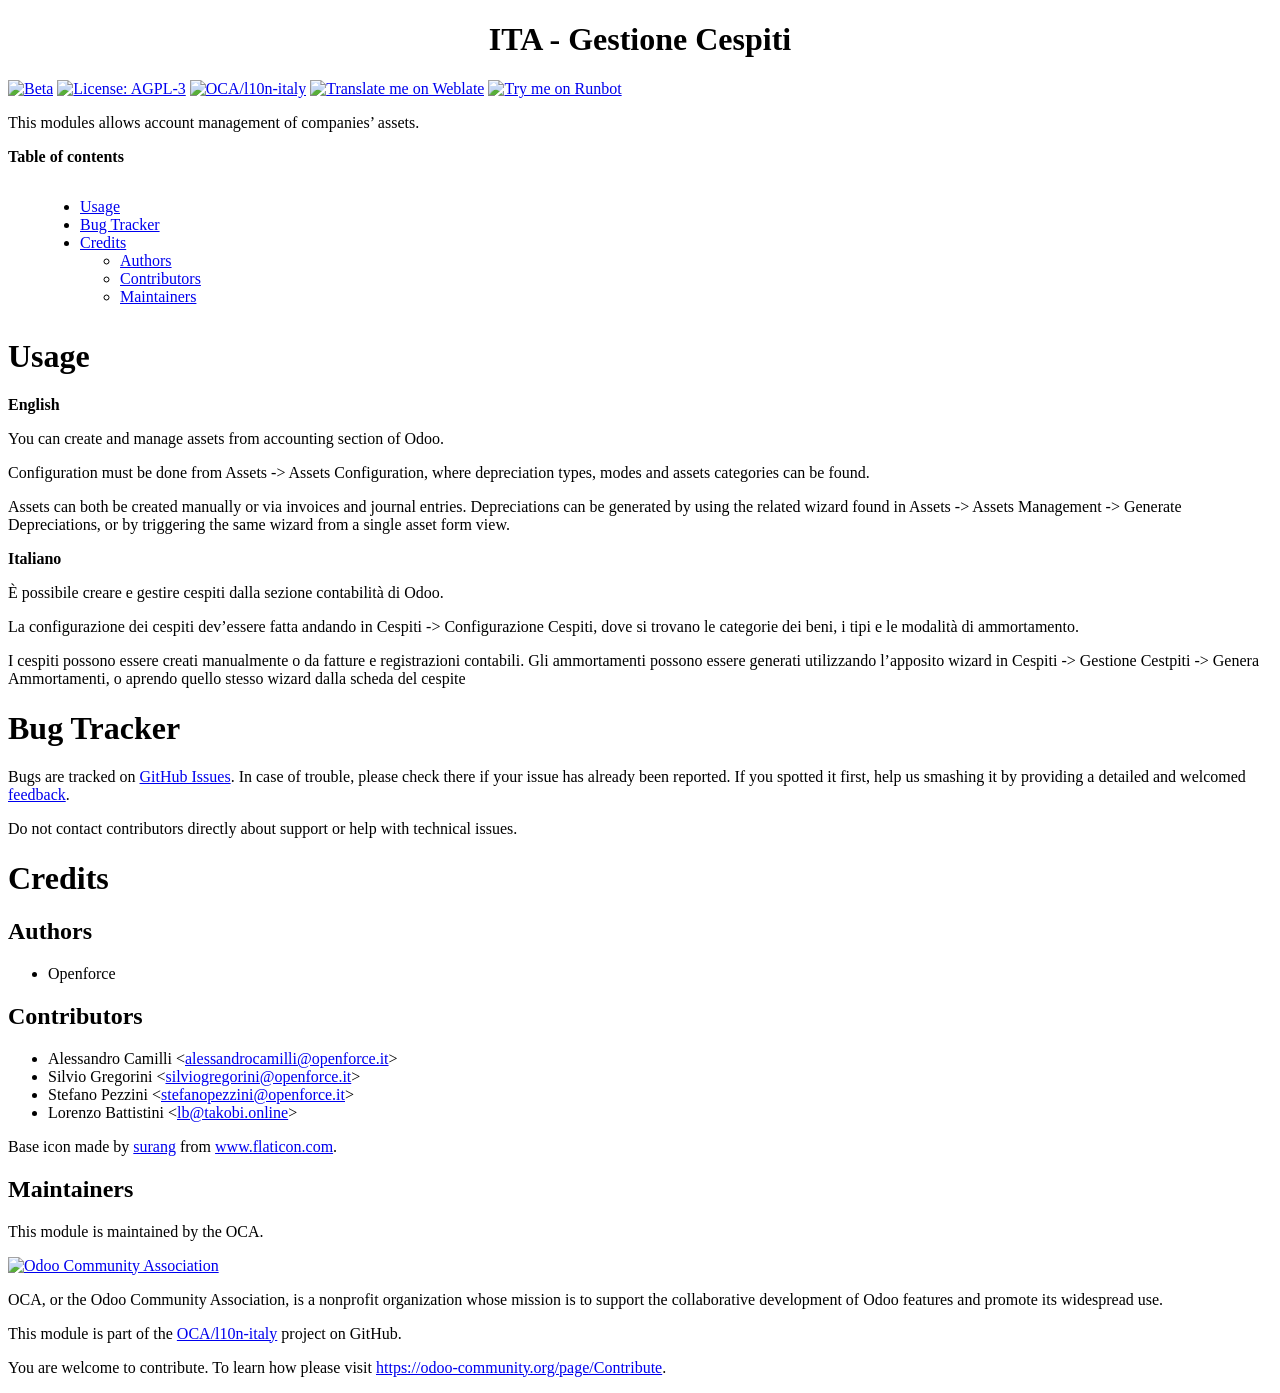
==== assets_management/static/description/index.html @ c0fc28ca "[FIX] remove conflicts with l10n_it_fatturapa, add setup and tests" ====
<?xml version="1.0" encoding="utf-8" ?>
<!DOCTYPE html PUBLIC "-//W3C//DTD XHTML 1.0 Transitional//EN" "http://www.w3.org/TR/xhtml1/DTD/xhtml1-transitional.dtd">
<html xmlns="http://www.w3.org/1999/xhtml" xml:lang="en" lang="en">
<head>
<meta http-equiv="Content-Type" content="text/html; charset=utf-8" />
<meta name="generator" content="Docutils 0.15.1: http://docutils.sourceforge.net/" />
<title>ITA - Gestione Cespiti</title>
<style type="text/css">

/*
:Author: David Goodger (goodger@python.org)
:Id: $Id: html4css1.css 7952 2016-07-26 18:15:59Z milde $
:Copyright: This stylesheet has been placed in the public domain.

Default cascading style sheet for the HTML output of Docutils.

See http://docutils.sf.net/docs/howto/html-stylesheets.html for how to
customize this style sheet.
*/

/* used to remove borders from tables and images */
.borderless, table.borderless td, table.borderless th {
  border: 0 }

table.borderless td, table.borderless th {
  /* Override padding for "table.docutils td" with "! important".
     The right padding separates the table cells. */
  padding: 0 0.5em 0 0 ! important }

.first {
  /* Override more specific margin styles with "! important". */
  margin-top: 0 ! important }

.last, .with-subtitle {
  margin-bottom: 0 ! important }

.hidden {
  display: none }

.subscript {
  vertical-align: sub;
  font-size: smaller }

.superscript {
  vertical-align: super;
  font-size: smaller }

a.toc-backref {
  text-decoration: none ;
  color: black }

blockquote.epigraph {
  margin: 2em 5em ; }

dl.docutils dd {
  margin-bottom: 0.5em }

object[type="image/svg+xml"], object[type="application/x-shockwave-flash"] {
  overflow: hidden;
}

/* Uncomment (and remove this text!) to get bold-faced definition list terms
dl.docutils dt {
  font-weight: bold }
*/

div.abstract {
  margin: 2em 5em }

div.abstract p.topic-title {
  font-weight: bold ;
  text-align: center }

div.admonition, div.attention, div.caution, div.danger, div.error,
div.hint, div.important, div.note, div.tip, div.warning {
  margin: 2em ;
  border: medium outset ;
  padding: 1em }

div.admonition p.admonition-title, div.hint p.admonition-title,
div.important p.admonition-title, div.note p.admonition-title,
div.tip p.admonition-title {
  font-weight: bold ;
  font-family: sans-serif }

div.attention p.admonition-title, div.caution p.admonition-title,
div.danger p.admonition-title, div.error p.admonition-title,
div.warning p.admonition-title, .code .error {
  color: red ;
  font-weight: bold ;
  font-family: sans-serif }

/* Uncomment (and remove this text!) to get reduced vertical space in
   compound paragraphs.
div.compound .compound-first, div.compound .compound-middle {
  margin-bottom: 0.5em }

div.compound .compound-last, div.compound .compound-middle {
  margin-top: 0.5em }
*/

div.dedication {
  margin: 2em 5em ;
  text-align: center ;
  font-style: italic }

div.dedication p.topic-title {
  font-weight: bold ;
  font-style: normal }

div.figure {
  margin-left: 2em ;
  margin-right: 2em }

div.footer, div.header {
  clear: both;
  font-size: smaller }

div.line-block {
  display: block ;
  margin-top: 1em ;
  margin-bottom: 1em }

div.line-block div.line-block {
  margin-top: 0 ;
  margin-bottom: 0 ;
  margin-left: 1.5em }

div.sidebar {
  margin: 0 0 0.5em 1em ;
  border: medium outset ;
  padding: 1em ;
  background-color: #ffffee ;
  width: 40% ;
  float: right ;
  clear: right }

div.sidebar p.rubric {
  font-family: sans-serif ;
  font-size: medium }

div.system-messages {
  margin: 5em }

div.system-messages h1 {
  color: red }

div.system-message {
  border: medium outset ;
  padding: 1em }

div.system-message p.system-message-title {
  color: red ;
  font-weight: bold }

div.topic {
  margin: 2em }

h1.section-subtitle, h2.section-subtitle, h3.section-subtitle,
h4.section-subtitle, h5.section-subtitle, h6.section-subtitle {
  margin-top: 0.4em }

h1.title {
  text-align: center }

h2.subtitle {
  text-align: center }

hr.docutils {
  width: 75% }

img.align-left, .figure.align-left, object.align-left, table.align-left {
  clear: left ;
  float: left ;
  margin-right: 1em }

img.align-right, .figure.align-right, object.align-right, table.align-right {
  clear: right ;
  float: right ;
  margin-left: 1em }

img.align-center, .figure.align-center, object.align-center {
  display: block;
  margin-left: auto;
  margin-right: auto;
}

table.align-center {
  margin-left: auto;
  margin-right: auto;
}

.align-left {
  text-align: left }

.align-center {
  clear: both ;
  text-align: center }

.align-right {
  text-align: right }

/* reset inner alignment in figures */
div.align-right {
  text-align: inherit }

/* div.align-center * { */
/*   text-align: left } */

.align-top    {
  vertical-align: top }

.align-middle {
  vertical-align: middle }

.align-bottom {
  vertical-align: bottom }

ol.simple, ul.simple {
  margin-bottom: 1em }

ol.arabic {
  list-style: decimal }

ol.loweralpha {
  list-style: lower-alpha }

ol.upperalpha {
  list-style: upper-alpha }

ol.lowerroman {
  list-style: lower-roman }

ol.upperroman {
  list-style: upper-roman }

p.attribution {
  text-align: right ;
  margin-left: 50% }

p.caption {
  font-style: italic }

p.credits {
  font-style: italic ;
  font-size: smaller }

p.label {
  white-space: nowrap }

p.rubric {
  font-weight: bold ;
  font-size: larger ;
  color: maroon ;
  text-align: center }

p.sidebar-title {
  font-family: sans-serif ;
  font-weight: bold ;
  font-size: larger }

p.sidebar-subtitle {
  font-family: sans-serif ;
  font-weight: bold }

p.topic-title {
  font-weight: bold }

pre.address {
  margin-bottom: 0 ;
  margin-top: 0 ;
  font: inherit }

pre.literal-block, pre.doctest-block, pre.math, pre.code {
  margin-left: 2em ;
  margin-right: 2em }

pre.code .ln { color: grey; } /* line numbers */
pre.code, code { background-color: #eeeeee }
pre.code .comment, code .comment { color: #5C6576 }
pre.code .keyword, code .keyword { color: #3B0D06; font-weight: bold }
pre.code .literal.string, code .literal.string { color: #0C5404 }
pre.code .name.builtin, code .name.builtin { color: #352B84 }
pre.code .deleted, code .deleted { background-color: #DEB0A1}
pre.code .inserted, code .inserted { background-color: #A3D289}

span.classifier {
  font-family: sans-serif ;
  font-style: oblique }

span.classifier-delimiter {
  font-family: sans-serif ;
  font-weight: bold }

span.interpreted {
  font-family: sans-serif }

span.option {
  white-space: nowrap }

span.pre {
  white-space: pre }

span.problematic {
  color: red }

span.section-subtitle {
  /* font-size relative to parent (h1..h6 element) */
  font-size: 80% }

table.citation {
  border-left: solid 1px gray;
  margin-left: 1px }

table.docinfo {
  margin: 2em 4em }

table.docutils {
  margin-top: 0.5em ;
  margin-bottom: 0.5em }

table.footnote {
  border-left: solid 1px black;
  margin-left: 1px }

table.docutils td, table.docutils th,
table.docinfo td, table.docinfo th {
  padding-left: 0.5em ;
  padding-right: 0.5em ;
  vertical-align: top }

table.docutils th.field-name, table.docinfo th.docinfo-name {
  font-weight: bold ;
  text-align: left ;
  white-space: nowrap ;
  padding-left: 0 }

/* "booktabs" style (no vertical lines) */
table.docutils.booktabs {
  border: 0px;
  border-top: 2px solid;
  border-bottom: 2px solid;
  border-collapse: collapse;
}
table.docutils.booktabs * {
  border: 0px;
}
table.docutils.booktabs th {
  border-bottom: thin solid;
  text-align: left;
}

h1 tt.docutils, h2 tt.docutils, h3 tt.docutils,
h4 tt.docutils, h5 tt.docutils, h6 tt.docutils {
  font-size: 100% }

ul.auto-toc {
  list-style-type: none }

</style>
</head>
<body>
<div class="document" id="ita-gestione-cespiti">
<h1 class="title">ITA - Gestione Cespiti</h1>

<!-- !!!!!!!!!!!!!!!!!!!!!!!!!!!!!!!!!!!!!!!!!!!!!!!!!!!!
!! This file is generated by oca-gen-addon-readme !!
!! changes will be overwritten.                   !!
!!!!!!!!!!!!!!!!!!!!!!!!!!!!!!!!!!!!!!!!!!!!!!!!!!!! -->
<p><a class="reference external" href="https://odoo-community.org/page/development-status"><img alt="Beta" src="https://img.shields.io/badge/maturity-Beta-yellow.png" /></a> <a class="reference external" href="http://www.gnu.org/licenses/agpl-3.0-standalone.html"><img alt="License: AGPL-3" src="https://img.shields.io/badge/licence-AGPL--3-blue.png" /></a> <a class="reference external" href="https://github.com/OCA/l10n-italy/tree/12.0/assets_management"><img alt="OCA/l10n-italy" src="https://img.shields.io/badge/github-OCA%2Fl10n--italy-lightgray.png?logo=github" /></a> <a class="reference external" href="https://translation.odoo-community.org/projects/l10n-italy-12-0/l10n-italy-12-0-assets_management"><img alt="Translate me on Weblate" src="https://img.shields.io/badge/weblate-Translate%20me-F47D42.png" /></a> <a class="reference external" href="https://runbot.odoo-community.org/runbot/122/12.0"><img alt="Try me on Runbot" src="https://img.shields.io/badge/runbot-Try%20me-875A7B.png" /></a></p>
<p>This modules allows account management of companies’ assets.</p>
<p><strong>Table of contents</strong></p>
<div class="contents local topic" id="contents">
<ul class="simple">
<li><a class="reference internal" href="#usage" id="id1">Usage</a></li>
<li><a class="reference internal" href="#bug-tracker" id="id2">Bug Tracker</a></li>
<li><a class="reference internal" href="#credits" id="id3">Credits</a><ul>
<li><a class="reference internal" href="#authors" id="id4">Authors</a></li>
<li><a class="reference internal" href="#contributors" id="id5">Contributors</a></li>
<li><a class="reference internal" href="#maintainers" id="id6">Maintainers</a></li>
</ul>
</li>
</ul>
</div>
<div class="section" id="usage">
<h1><a class="toc-backref" href="#id1">Usage</a></h1>
<p><strong>English</strong></p>
<p>You can create and manage assets from accounting section of Odoo.</p>
<p>Configuration must be done from Assets -&gt; Assets Configuration,
where depreciation types, modes and assets categories can be found.</p>
<p>Assets can both be created manually or via invoices and journal entries.
Depreciations can be generated by using the related wizard found in Assets -&gt;
Assets Management -&gt; Generate Depreciations, or by triggering the same wizard from a single asset
form view.</p>
<p><strong>Italiano</strong></p>
<p>È possibile creare e gestire cespiti dalla sezione contabilità di Odoo.</p>
<p>La configurazione dei cespiti dev’essere fatta andando in
Cespiti -&gt; Configurazione Cespiti, dove si trovano le categorie dei beni, i
tipi e le modalità di ammortamento.</p>
<p>I cespiti possono essere creati manualmente o da fatture e registrazioni
contabili. Gli ammortamenti possono essere generati utilizzando l’apposito
wizard in Cespiti -&gt; Gestione Cestpiti -&gt; Genera Ammortamenti, o aprendo quello stesso wizard dalla
scheda del cespite</p>
</div>
<div class="section" id="bug-tracker">
<h1><a class="toc-backref" href="#id2">Bug Tracker</a></h1>
<p>Bugs are tracked on <a class="reference external" href="https://github.com/OCA/l10n-italy/issues">GitHub Issues</a>.
In case of trouble, please check there if your issue has already been reported.
If you spotted it first, help us smashing it by providing a detailed and welcomed
<a class="reference external" href="https://github.com/OCA/l10n-italy/issues/new?body=module:%20assets_management%0Aversion:%2012.0%0A%0A**Steps%20to%20reproduce**%0A-%20...%0A%0A**Current%20behavior**%0A%0A**Expected%20behavior**">feedback</a>.</p>
<p>Do not contact contributors directly about support or help with technical issues.</p>
</div>
<div class="section" id="credits">
<h1><a class="toc-backref" href="#id3">Credits</a></h1>
<div class="section" id="authors">
<h2><a class="toc-backref" href="#id4">Authors</a></h2>
<ul class="simple">
<li>Openforce</li>
</ul>
</div>
<div class="section" id="contributors">
<h2><a class="toc-backref" href="#id5">Contributors</a></h2>
<ul class="simple">
<li>Alessandro Camilli &lt;<a class="reference external" href="mailto:alessandrocamilli&#64;openforce.it">alessandrocamilli&#64;openforce.it</a>&gt;</li>
<li>Silvio Gregorini &lt;<a class="reference external" href="mailto:silviogregorini&#64;openforce.it">silviogregorini&#64;openforce.it</a>&gt;</li>
<li>Stefano Pezzini &lt;<a class="reference external" href="mailto:stefanopezzini&#64;openforce.it">stefanopezzini&#64;openforce.it</a>&gt;</li>
<li>Lorenzo Battistini &lt;<a class="reference external" href="mailto:lb&#64;takobi.online">lb&#64;takobi.online</a>&gt;</li>
</ul>
<p>Base icon made by <a class="reference external" href="https://www.flaticon.com/authors/surang">surang</a> from <a class="reference external" href="https://www.flaticon.com/">www.flaticon.com</a>.</p>
</div>
<div class="section" id="maintainers">
<h2><a class="toc-backref" href="#id6">Maintainers</a></h2>
<p>This module is maintained by the OCA.</p>
<a class="reference external image-reference" href="https://odoo-community.org"><img alt="Odoo Community Association" src="https://odoo-community.org/logo.png" /></a>
<p>OCA, or the Odoo Community Association, is a nonprofit organization whose
mission is to support the collaborative development of Odoo features and
promote its widespread use.</p>
<p>This module is part of the <a class="reference external" href="https://github.com/OCA/l10n-italy/tree/12.0/assets_management">OCA/l10n-italy</a> project on GitHub.</p>
<p>You are welcome to contribute. To learn how please visit <a class="reference external" href="https://odoo-community.org/page/Contribute">https://odoo-community.org/page/Contribute</a>.</p>
</div>
</div>
</div>
</body>
</html>
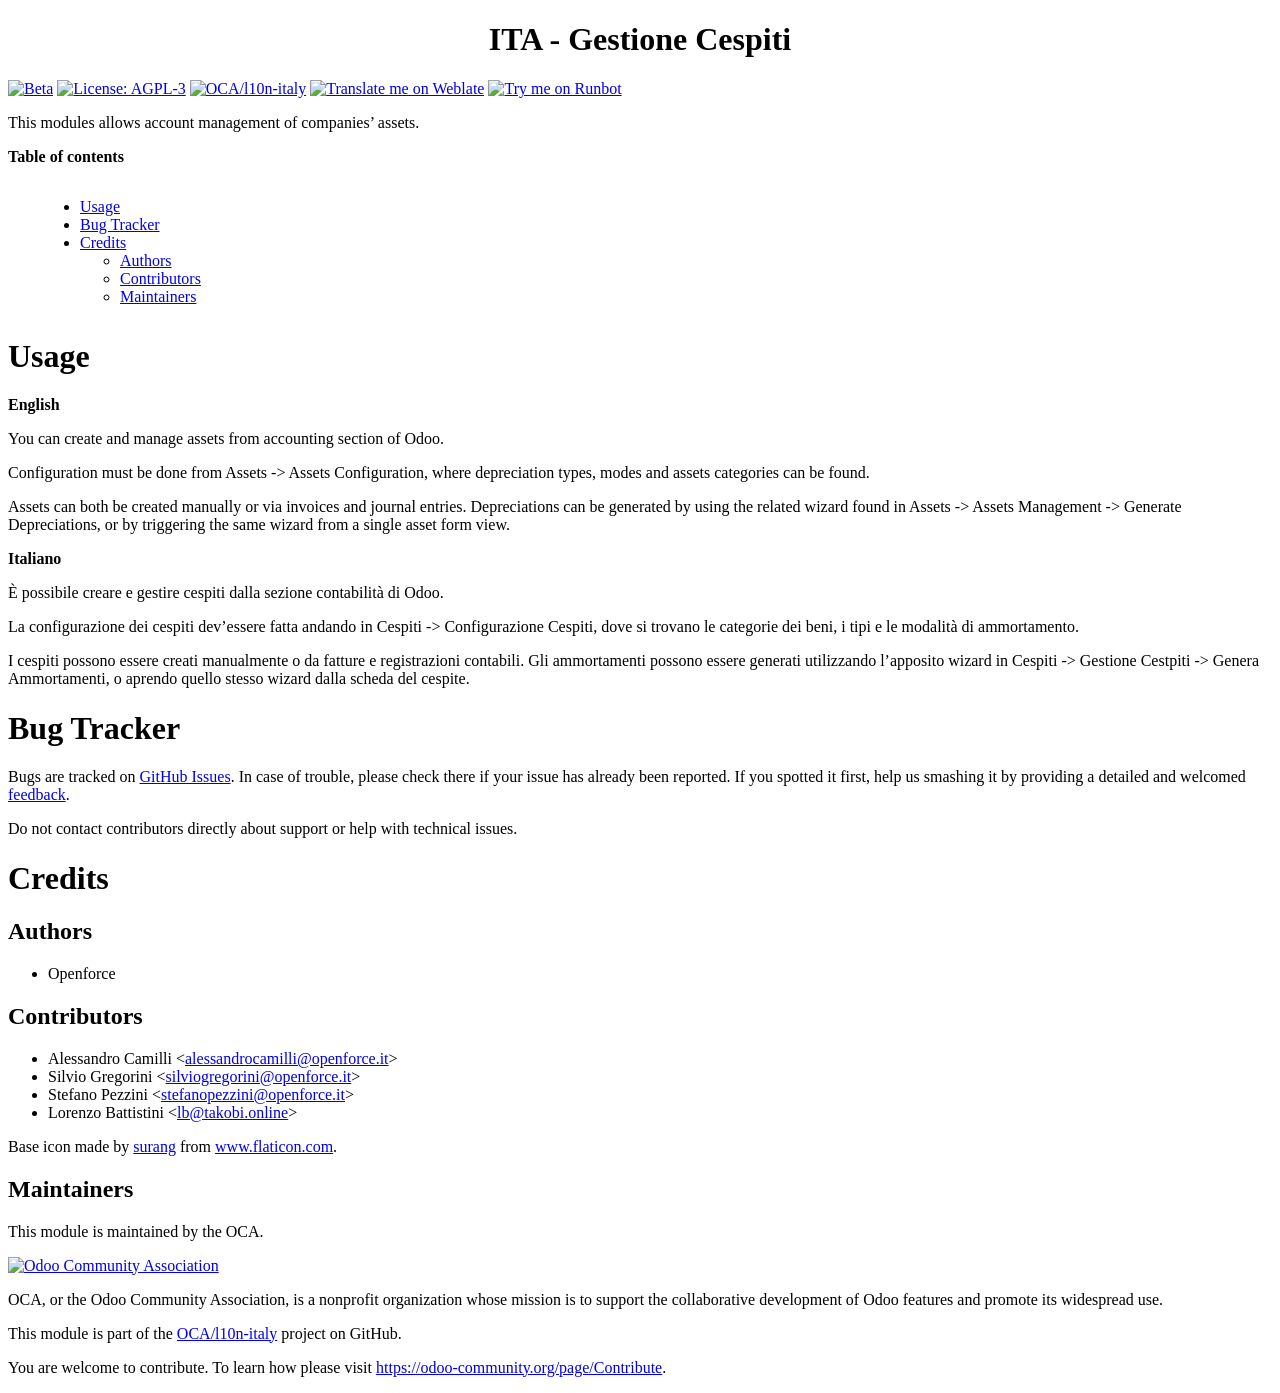
==== commit e8215502: "[MIG] assets_management filtering only compulsory changes from #2704" ====
--- a/assets_management/static/description/index.html
+++ b/assets_management/static/description/index.html
@@ -367,7 +367,7 @@
 !! This file is generated by oca-gen-addon-readme !!
 !! changes will be overwritten.                   !!
 !!!!!!!!!!!!!!!!!!!!!!!!!!!!!!!!!!!!!!!!!!!!!!!!!!!! -->
-<p><a class="reference external" href="https://odoo-community.org/page/development-status"><img alt="Beta" src="https://img.shields.io/badge/maturity-Beta-yellow.png" /></a> <a class="reference external" href="http://www.gnu.org/licenses/agpl-3.0-standalone.html"><img alt="License: AGPL-3" src="https://img.shields.io/badge/licence-AGPL--3-blue.png" /></a> <a class="reference external" href="https://github.com/OCA/l10n-italy/tree/12.0/assets_management"><img alt="OCA/l10n-italy" src="https://img.shields.io/badge/github-OCA%2Fl10n--italy-lightgray.png?logo=github" /></a> <a class="reference external" href="https://translation.odoo-community.org/projects/l10n-italy-12-0/l10n-italy-12-0-assets_management"><img alt="Translate me on Weblate" src="https://img.shields.io/badge/weblate-Translate%20me-F47D42.png" /></a> <a class="reference external" href="https://runbot.odoo-community.org/runbot/122/12.0"><img alt="Try me on Runbot" src="https://img.shields.io/badge/runbot-Try%20me-875A7B.png" /></a></p>
+<p><a class="reference external" href="https://odoo-community.org/page/development-status"><img alt="Beta" src="https://img.shields.io/badge/maturity-Beta-yellow.png" /></a> <a class="reference external" href="http://www.gnu.org/licenses/agpl-3.0-standalone.html"><img alt="License: AGPL-3" src="https://img.shields.io/badge/licence-AGPL--3-blue.png" /></a> <a class="reference external" href="https://github.com/OCA/l10n-italy/tree/14.0/assets_management"><img alt="OCA/l10n-italy" src="https://img.shields.io/badge/github-OCA%2Fl10n--italy-lightgray.png?logo=github" /></a> <a class="reference external" href="https://translation.odoo-community.org/projects/l10n-italy-14-0/l10n-italy-14-0-assets_management"><img alt="Translate me on Weblate" src="https://img.shields.io/badge/weblate-Translate%20me-F47D42.png" /></a> <a class="reference external" href="https://runbot.odoo-community.org/runbot/122/14.0"><img alt="Try me on Runbot" src="https://img.shields.io/badge/runbot-Try%20me-875A7B.png" /></a></p>
 <p>This modules allows account management of companies’ assets.</p>
 <p><strong>Table of contents</strong></p>
 <div class="contents local topic" id="contents">
@@ -386,28 +386,20 @@
 <h1><a class="toc-backref" href="#id1">Usage</a></h1>
 <p><strong>English</strong></p>
 <p>You can create and manage assets from accounting section of Odoo.</p>
-<p>Configuration must be done from Assets -&gt; Assets Configuration,
-where depreciation types, modes and assets categories can be found.</p>
+<p>Configuration must be done from Assets -&gt; Assets Configuration, where depreciation types, modes and assets categories can be found.</p>
 <p>Assets can both be created manually or via invoices and journal entries.
-Depreciations can be generated by using the related wizard found in Assets -&gt;
-Assets Management -&gt; Generate Depreciations, or by triggering the same wizard from a single asset
-form view.</p>
+Depreciations can be generated by using the related wizard found in Assets -&gt; Assets Management -&gt; Generate Depreciations, or by triggering the same wizard from a single asset form view.</p>
 <p><strong>Italiano</strong></p>
 <p>È possibile creare e gestire cespiti dalla sezione contabilità di Odoo.</p>
-<p>La configurazione dei cespiti dev’essere fatta andando in
-Cespiti -&gt; Configurazione Cespiti, dove si trovano le categorie dei beni, i
-tipi e le modalità di ammortamento.</p>
-<p>I cespiti possono essere creati manualmente o da fatture e registrazioni
-contabili. Gli ammortamenti possono essere generati utilizzando l’apposito
-wizard in Cespiti -&gt; Gestione Cestpiti -&gt; Genera Ammortamenti, o aprendo quello stesso wizard dalla
-scheda del cespite</p>
+<p>La configurazione dei cespiti dev’essere fatta andando in Cespiti -&gt; Configurazione Cespiti, dove si trovano le categorie dei beni, i tipi e le modalità di ammortamento.</p>
+<p>I cespiti possono essere creati manualmente o da fatture e registrazioni contabili. Gli ammortamenti possono essere generati utilizzando l’apposito wizard in Cespiti -&gt; Gestione Cestpiti -&gt; Genera Ammortamenti, o aprendo quello stesso wizard dalla scheda del cespite.</p>
 </div>
 <div class="section" id="bug-tracker">
 <h1><a class="toc-backref" href="#id2">Bug Tracker</a></h1>
 <p>Bugs are tracked on <a class="reference external" href="https://github.com/OCA/l10n-italy/issues">GitHub Issues</a>.
 In case of trouble, please check there if your issue has already been reported.
 If you spotted it first, help us smashing it by providing a detailed and welcomed
-<a class="reference external" href="https://github.com/OCA/l10n-italy/issues/new?body=module:%20assets_management%0Aversion:%2012.0%0A%0A**Steps%20to%20reproduce**%0A-%20...%0A%0A**Current%20behavior**%0A%0A**Expected%20behavior**">feedback</a>.</p>
+<a class="reference external" href="https://github.com/OCA/l10n-italy/issues/new?body=module:%20assets_management%0Aversion:%2014.0%0A%0A**Steps%20to%20reproduce**%0A-%20...%0A%0A**Current%20behavior**%0A%0A**Expected%20behavior**">feedback</a>.</p>
 <p>Do not contact contributors directly about support or help with technical issues.</p>
 </div>
 <div class="section" id="credits">
@@ -435,7 +427,7 @@
 <p>OCA, or the Odoo Community Association, is a nonprofit organization whose
 mission is to support the collaborative development of Odoo features and
 promote its widespread use.</p>
-<p>This module is part of the <a class="reference external" href="https://github.com/OCA/l10n-italy/tree/12.0/assets_management">OCA/l10n-italy</a> project on GitHub.</p>
+<p>This module is part of the <a class="reference external" href="https://github.com/OCA/l10n-italy/tree/14.0/assets_management">OCA/l10n-italy</a> project on GitHub.</p>
 <p>You are welcome to contribute. To learn how please visit <a class="reference external" href="https://odoo-community.org/page/Contribute">https://odoo-community.org/page/Contribute</a>.</p>
 </div>
 </div>
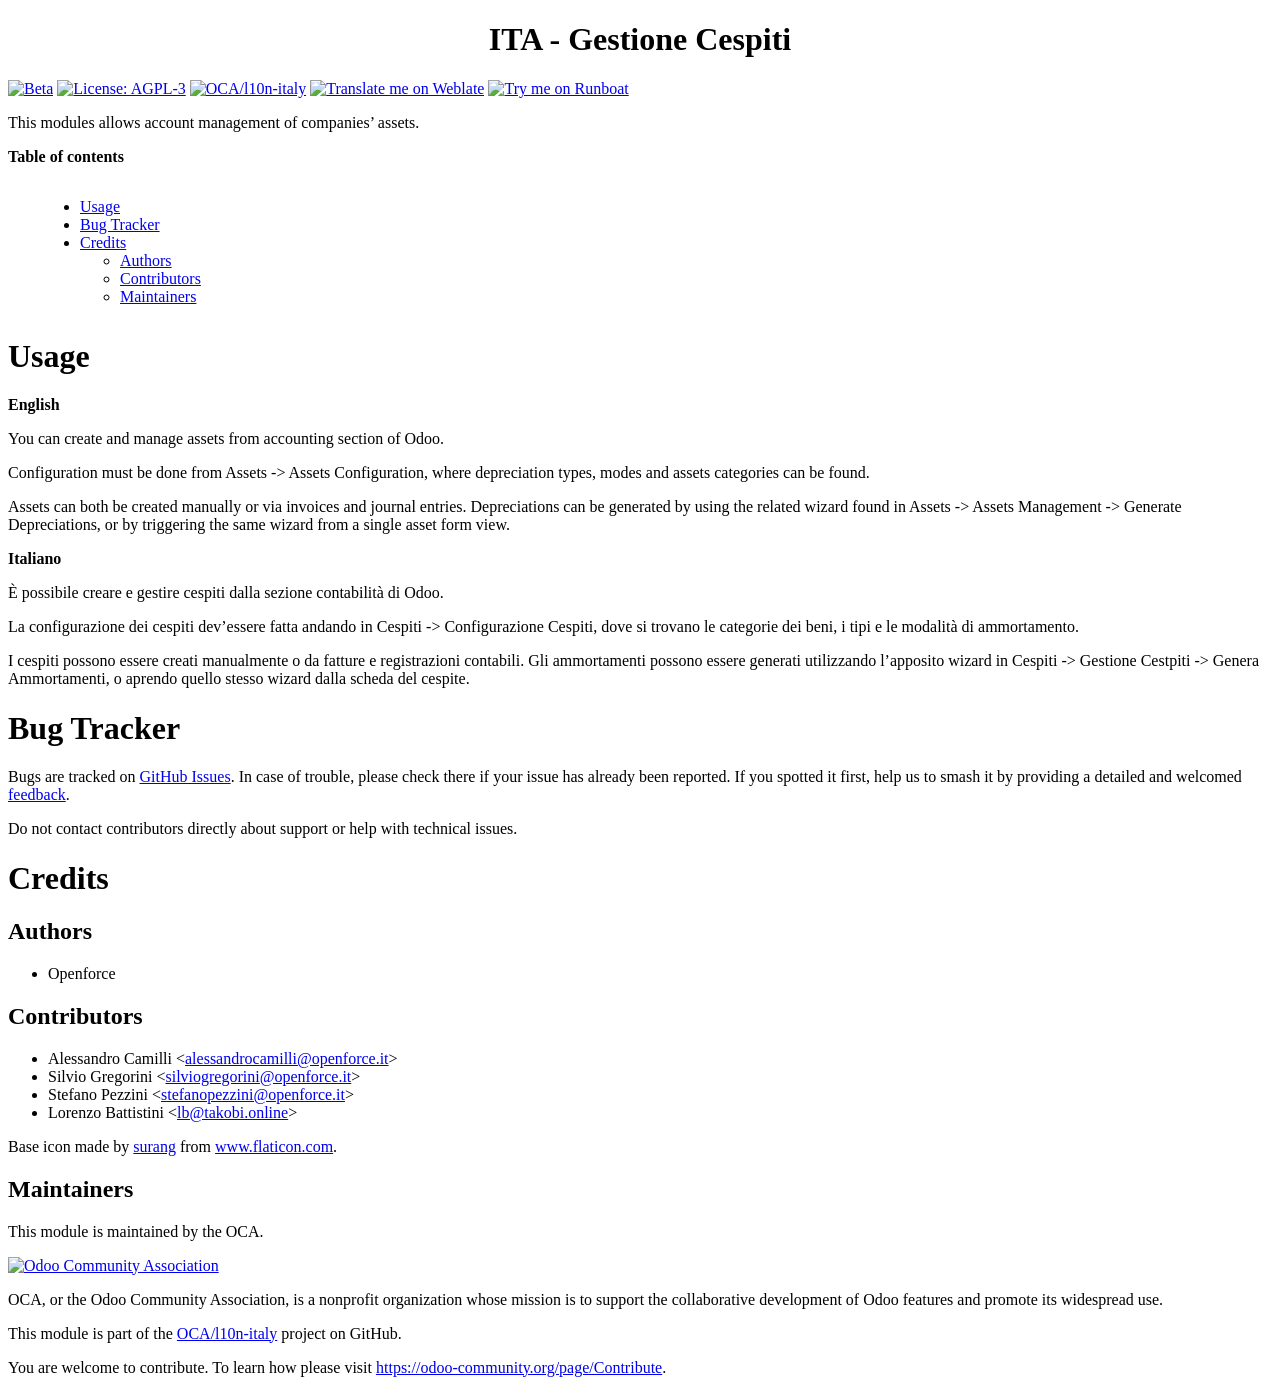
==== commit 65c08a6c: "Translated using Weblate (Italian) Currently translated at 100.0% (444 of 444 strings)  Translation:" ====
--- a/assets_management/static/description/index.html
+++ b/assets_management/static/description/index.html
@@ -1,20 +1,20 @@
-<?xml version="1.0" encoding="utf-8" ?>
+<?xml version="1.0" encoding="utf-8"?>
 <!DOCTYPE html PUBLIC "-//W3C//DTD XHTML 1.0 Transitional//EN" "http://www.w3.org/TR/xhtml1/DTD/xhtml1-transitional.dtd">
 <html xmlns="http://www.w3.org/1999/xhtml" xml:lang="en" lang="en">
 <head>
 <meta http-equiv="Content-Type" content="text/html; charset=utf-8" />
-<meta name="generator" content="Docutils 0.15.1: http://docutils.sourceforge.net/" />
+<meta name="generator" content="Docutils: https://docutils.sourceforge.io/" />
 <title>ITA - Gestione Cespiti</title>
 <style type="text/css">
 
 /*
 :Author: David Goodger (goodger@python.org)
-:Id: $Id: html4css1.css 7952 2016-07-26 18:15:59Z milde $
+:Id: $Id: html4css1.css 8954 2022-01-20 10:10:25Z milde $
 :Copyright: This stylesheet has been placed in the public domain.
 
 Default cascading style sheet for the HTML output of Docutils.
 
-See http://docutils.sf.net/docs/howto/html-stylesheets.html for how to
+See https://docutils.sourceforge.io/docs/howto/html-stylesheets.html for how to
 customize this style sheet.
 */
 
@@ -366,24 +366,26 @@
 <!-- !!!!!!!!!!!!!!!!!!!!!!!!!!!!!!!!!!!!!!!!!!!!!!!!!!!!
 !! This file is generated by oca-gen-addon-readme !!
 !! changes will be overwritten.                   !!
+!!!!!!!!!!!!!!!!!!!!!!!!!!!!!!!!!!!!!!!!!!!!!!!!!!!!
+!! source digest: sha256:77394f3b624996a29dc573870e706e6e6e1ce35fa07f90a222d9d5f20b1a7bc5
 !!!!!!!!!!!!!!!!!!!!!!!!!!!!!!!!!!!!!!!!!!!!!!!!!!!! -->
-<p><a class="reference external" href="https://odoo-community.org/page/development-status"><img alt="Beta" src="https://img.shields.io/badge/maturity-Beta-yellow.png" /></a> <a class="reference external" href="http://www.gnu.org/licenses/agpl-3.0-standalone.html"><img alt="License: AGPL-3" src="https://img.shields.io/badge/licence-AGPL--3-blue.png" /></a> <a class="reference external" href="https://github.com/OCA/l10n-italy/tree/14.0/assets_management"><img alt="OCA/l10n-italy" src="https://img.shields.io/badge/github-OCA%2Fl10n--italy-lightgray.png?logo=github" /></a> <a class="reference external" href="https://translation.odoo-community.org/projects/l10n-italy-14-0/l10n-italy-14-0-assets_management"><img alt="Translate me on Weblate" src="https://img.shields.io/badge/weblate-Translate%20me-F47D42.png" /></a> <a class="reference external" href="https://runbot.odoo-community.org/runbot/122/14.0"><img alt="Try me on Runbot" src="https://img.shields.io/badge/runbot-Try%20me-875A7B.png" /></a></p>
+<p><a class="reference external image-reference" href="https://odoo-community.org/page/development-status"><img alt="Beta" src="https://img.shields.io/badge/maturity-Beta-yellow.png" /></a> <a class="reference external image-reference" href="http://www.gnu.org/licenses/agpl-3.0-standalone.html"><img alt="License: AGPL-3" src="https://img.shields.io/badge/licence-AGPL--3-blue.png" /></a> <a class="reference external image-reference" href="https://github.com/OCA/l10n-italy/tree/14.0/assets_management"><img alt="OCA/l10n-italy" src="https://img.shields.io/badge/github-OCA%2Fl10n--italy-lightgray.png?logo=github" /></a> <a class="reference external image-reference" href="https://translation.odoo-community.org/projects/l10n-italy-14-0/l10n-italy-14-0-assets_management"><img alt="Translate me on Weblate" src="https://img.shields.io/badge/weblate-Translate%20me-F47D42.png" /></a> <a class="reference external image-reference" href="https://runboat.odoo-community.org/builds?repo=OCA/l10n-italy&amp;target_branch=14.0"><img alt="Try me on Runboat" src="https://img.shields.io/badge/runboat-Try%20me-875A7B.png" /></a></p>
 <p>This modules allows account management of companies’ assets.</p>
 <p><strong>Table of contents</strong></p>
 <div class="contents local topic" id="contents">
 <ul class="simple">
-<li><a class="reference internal" href="#usage" id="id1">Usage</a></li>
-<li><a class="reference internal" href="#bug-tracker" id="id2">Bug Tracker</a></li>
-<li><a class="reference internal" href="#credits" id="id3">Credits</a><ul>
-<li><a class="reference internal" href="#authors" id="id4">Authors</a></li>
-<li><a class="reference internal" href="#contributors" id="id5">Contributors</a></li>
-<li><a class="reference internal" href="#maintainers" id="id6">Maintainers</a></li>
+<li><a class="reference internal" href="#usage" id="toc-entry-1">Usage</a></li>
+<li><a class="reference internal" href="#bug-tracker" id="toc-entry-2">Bug Tracker</a></li>
+<li><a class="reference internal" href="#credits" id="toc-entry-3">Credits</a><ul>
+<li><a class="reference internal" href="#authors" id="toc-entry-4">Authors</a></li>
+<li><a class="reference internal" href="#contributors" id="toc-entry-5">Contributors</a></li>
+<li><a class="reference internal" href="#maintainers" id="toc-entry-6">Maintainers</a></li>
 </ul>
 </li>
 </ul>
 </div>
 <div class="section" id="usage">
-<h1><a class="toc-backref" href="#id1">Usage</a></h1>
+<h1><a class="toc-backref" href="#toc-entry-1">Usage</a></h1>
 <p><strong>English</strong></p>
 <p>You can create and manage assets from accounting section of Odoo.</p>
 <p>Configuration must be done from Assets -&gt; Assets Configuration, where depreciation types, modes and assets categories can be found.</p>
@@ -395,23 +397,23 @@
 <p>I cespiti possono essere creati manualmente o da fatture e registrazioni contabili. Gli ammortamenti possono essere generati utilizzando l’apposito wizard in Cespiti -&gt; Gestione Cestpiti -&gt; Genera Ammortamenti, o aprendo quello stesso wizard dalla scheda del cespite.</p>
 </div>
 <div class="section" id="bug-tracker">
-<h1><a class="toc-backref" href="#id2">Bug Tracker</a></h1>
+<h1><a class="toc-backref" href="#toc-entry-2">Bug Tracker</a></h1>
 <p>Bugs are tracked on <a class="reference external" href="https://github.com/OCA/l10n-italy/issues">GitHub Issues</a>.
 In case of trouble, please check there if your issue has already been reported.
-If you spotted it first, help us smashing it by providing a detailed and welcomed
+If you spotted it first, help us to smash it by providing a detailed and welcomed
 <a class="reference external" href="https://github.com/OCA/l10n-italy/issues/new?body=module:%20assets_management%0Aversion:%2014.0%0A%0A**Steps%20to%20reproduce**%0A-%20...%0A%0A**Current%20behavior**%0A%0A**Expected%20behavior**">feedback</a>.</p>
 <p>Do not contact contributors directly about support or help with technical issues.</p>
 </div>
 <div class="section" id="credits">
-<h1><a class="toc-backref" href="#id3">Credits</a></h1>
+<h1><a class="toc-backref" href="#toc-entry-3">Credits</a></h1>
 <div class="section" id="authors">
-<h2><a class="toc-backref" href="#id4">Authors</a></h2>
+<h2><a class="toc-backref" href="#toc-entry-4">Authors</a></h2>
 <ul class="simple">
 <li>Openforce</li>
 </ul>
 </div>
 <div class="section" id="contributors">
-<h2><a class="toc-backref" href="#id5">Contributors</a></h2>
+<h2><a class="toc-backref" href="#toc-entry-5">Contributors</a></h2>
 <ul class="simple">
 <li>Alessandro Camilli &lt;<a class="reference external" href="mailto:alessandrocamilli&#64;openforce.it">alessandrocamilli&#64;openforce.it</a>&gt;</li>
 <li>Silvio Gregorini &lt;<a class="reference external" href="mailto:silviogregorini&#64;openforce.it">silviogregorini&#64;openforce.it</a>&gt;</li>
@@ -421,7 +423,7 @@
 <p>Base icon made by <a class="reference external" href="https://www.flaticon.com/authors/surang">surang</a> from <a class="reference external" href="https://www.flaticon.com/">www.flaticon.com</a>.</p>
 </div>
 <div class="section" id="maintainers">
-<h2><a class="toc-backref" href="#id6">Maintainers</a></h2>
+<h2><a class="toc-backref" href="#toc-entry-6">Maintainers</a></h2>
 <p>This module is maintained by the OCA.</p>
 <a class="reference external image-reference" href="https://odoo-community.org"><img alt="Odoo Community Association" src="https://odoo-community.org/logo.png" /></a>
 <p>OCA, or the Odoo Community Association, is a nonprofit organization whose
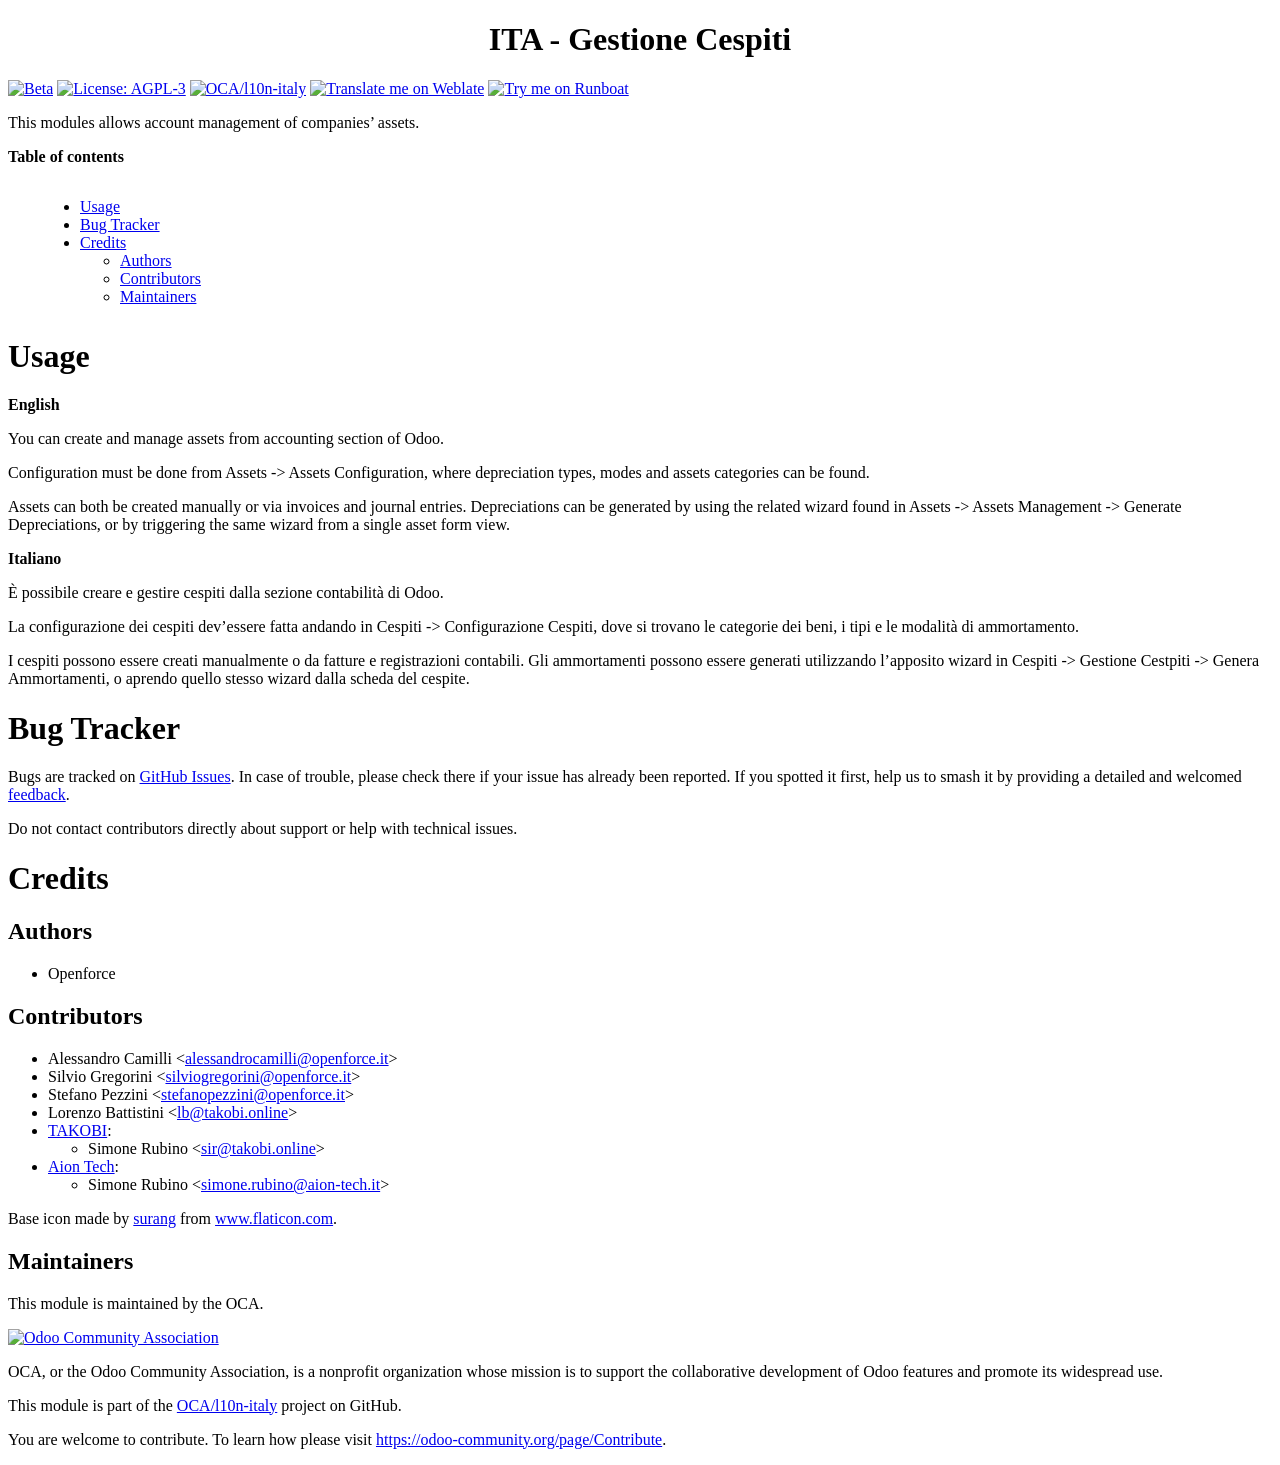
==== commit 31c41068: "[FIX] assets_management: Update asset with entry Deciding the depreciation type based on the move ty" ====
--- a/assets_management/static/description/index.html
+++ b/assets_management/static/description/index.html
@@ -367,7 +367,7 @@
 !! This file is generated by oca-gen-addon-readme !!
 !! changes will be overwritten.                   !!
 !!!!!!!!!!!!!!!!!!!!!!!!!!!!!!!!!!!!!!!!!!!!!!!!!!!!
-!! source digest: sha256:77394f3b624996a29dc573870e706e6e6e1ce35fa07f90a222d9d5f20b1a7bc5
+!! source digest: sha256:11430ad54191b2a10124159348728f931698a5f729cf69ee5fbb7f56ff2aa595
 !!!!!!!!!!!!!!!!!!!!!!!!!!!!!!!!!!!!!!!!!!!!!!!!!!!! -->
 <p><a class="reference external image-reference" href="https://odoo-community.org/page/development-status"><img alt="Beta" src="https://img.shields.io/badge/maturity-Beta-yellow.png" /></a> <a class="reference external image-reference" href="http://www.gnu.org/licenses/agpl-3.0-standalone.html"><img alt="License: AGPL-3" src="https://img.shields.io/badge/licence-AGPL--3-blue.png" /></a> <a class="reference external image-reference" href="https://github.com/OCA/l10n-italy/tree/14.0/assets_management"><img alt="OCA/l10n-italy" src="https://img.shields.io/badge/github-OCA%2Fl10n--italy-lightgray.png?logo=github" /></a> <a class="reference external image-reference" href="https://translation.odoo-community.org/projects/l10n-italy-14-0/l10n-italy-14-0-assets_management"><img alt="Translate me on Weblate" src="https://img.shields.io/badge/weblate-Translate%20me-F47D42.png" /></a> <a class="reference external image-reference" href="https://runboat.odoo-community.org/builds?repo=OCA/l10n-italy&amp;target_branch=14.0"><img alt="Try me on Runboat" src="https://img.shields.io/badge/runboat-Try%20me-875A7B.png" /></a></p>
 <p>This modules allows account management of companies’ assets.</p>
@@ -419,6 +419,14 @@
 <li>Silvio Gregorini &lt;<a class="reference external" href="mailto:silviogregorini&#64;openforce.it">silviogregorini&#64;openforce.it</a>&gt;</li>
 <li>Stefano Pezzini &lt;<a class="reference external" href="mailto:stefanopezzini&#64;openforce.it">stefanopezzini&#64;openforce.it</a>&gt;</li>
 <li>Lorenzo Battistini &lt;<a class="reference external" href="mailto:lb&#64;takobi.online">lb&#64;takobi.online</a>&gt;</li>
+<li><a class="reference external" href="https://takobi.online">TAKOBI</a>:<ul>
+<li>Simone Rubino &lt;<a class="reference external" href="mailto:sir&#64;takobi.online">sir&#64;takobi.online</a>&gt;</li>
+</ul>
+</li>
+<li><a class="reference external" href="https://aiontech.company/">Aion Tech</a>:<ul>
+<li>Simone Rubino &lt;<a class="reference external" href="mailto:simone.rubino&#64;aion-tech.it">simone.rubino&#64;aion-tech.it</a>&gt;</li>
+</ul>
+</li>
 </ul>
 <p>Base icon made by <a class="reference external" href="https://www.flaticon.com/authors/surang">surang</a> from <a class="reference external" href="https://www.flaticon.com/">www.flaticon.com</a>.</p>
 </div>
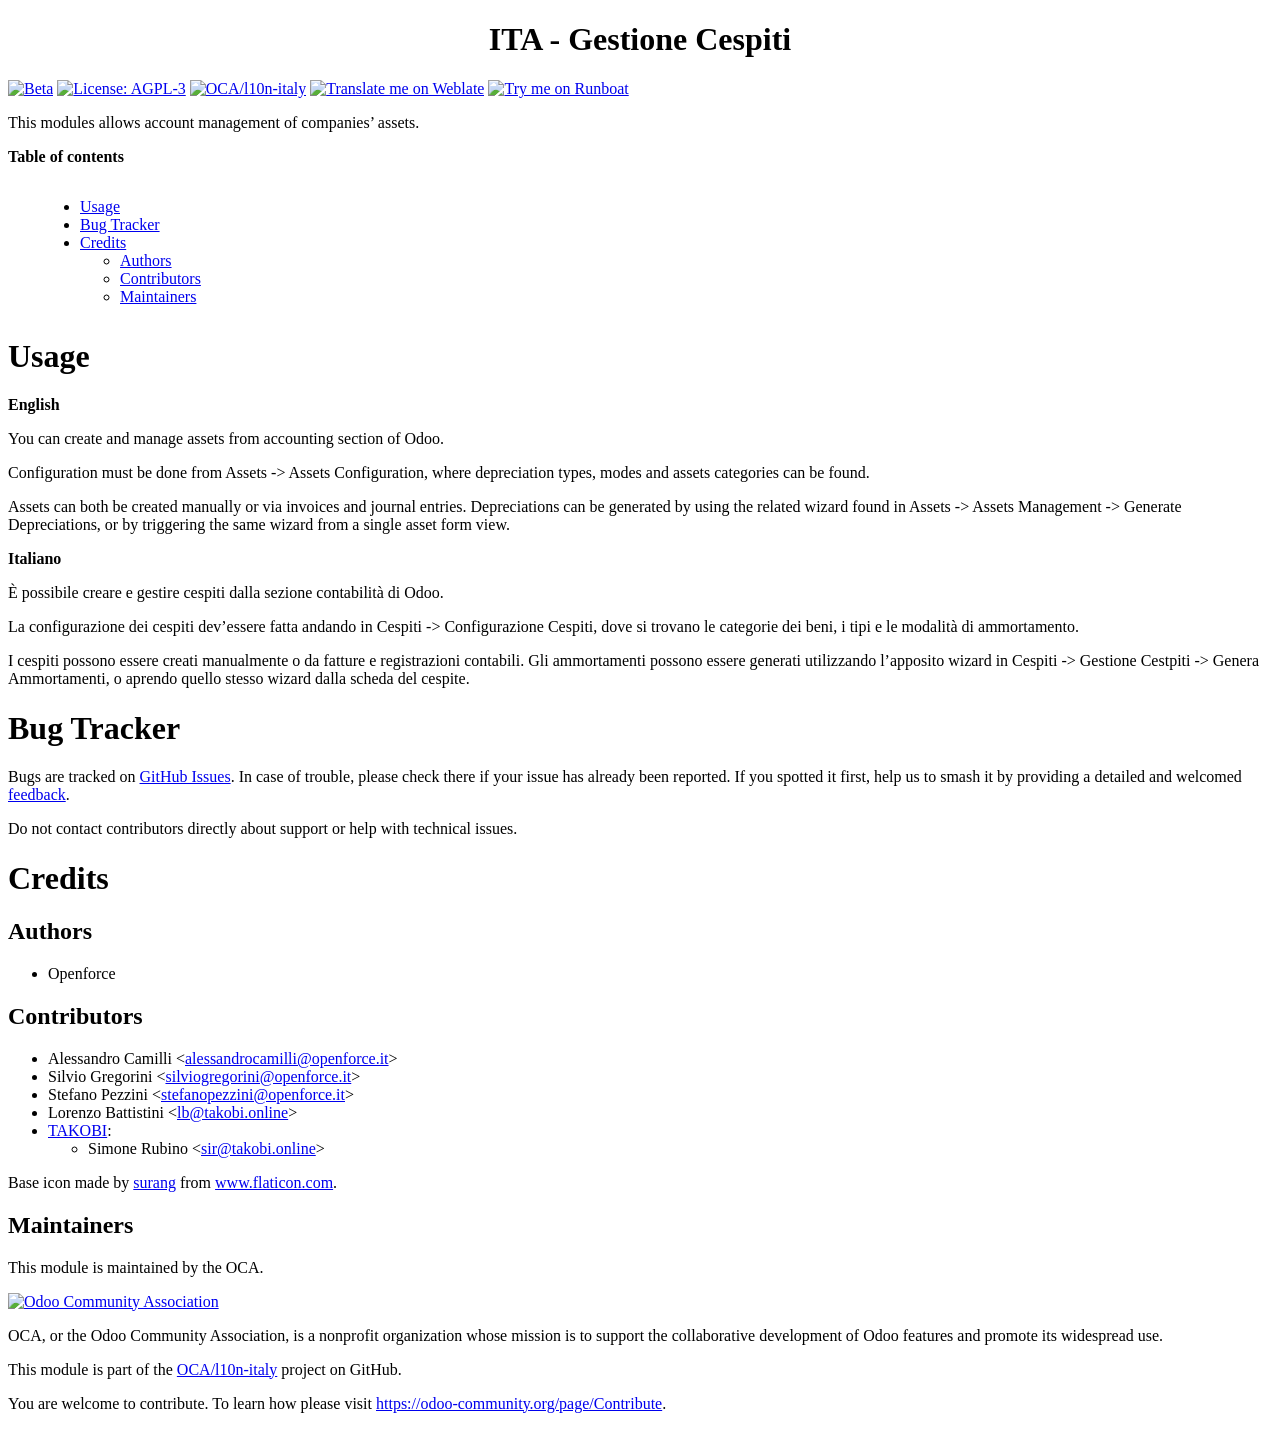
==== commit 1e337754: "Merge branch '14.0' into 14.0-rei" ====
--- a/assets_management/static/description/index.html
+++ b/assets_management/static/description/index.html
@@ -1,4 +1,3 @@
-<?xml version="1.0" encoding="utf-8"?>
 <!DOCTYPE html PUBLIC "-//W3C//DTD XHTML 1.0 Transitional//EN" "http://www.w3.org/TR/xhtml1/DTD/xhtml1-transitional.dtd">
 <html xmlns="http://www.w3.org/1999/xhtml" xml:lang="en" lang="en">
 <head>
@@ -367,7 +366,7 @@
 !! This file is generated by oca-gen-addon-readme !!
 !! changes will be overwritten.                   !!
 !!!!!!!!!!!!!!!!!!!!!!!!!!!!!!!!!!!!!!!!!!!!!!!!!!!!
-!! source digest: sha256:11430ad54191b2a10124159348728f931698a5f729cf69ee5fbb7f56ff2aa595
+!! source digest: sha256:18465216d8f8d07ebefde6d92aa5a378eed89759f19131afc9b464eb71704d14
 !!!!!!!!!!!!!!!!!!!!!!!!!!!!!!!!!!!!!!!!!!!!!!!!!!!! -->
 <p><a class="reference external image-reference" href="https://odoo-community.org/page/development-status"><img alt="Beta" src="https://img.shields.io/badge/maturity-Beta-yellow.png" /></a> <a class="reference external image-reference" href="http://www.gnu.org/licenses/agpl-3.0-standalone.html"><img alt="License: AGPL-3" src="https://img.shields.io/badge/licence-AGPL--3-blue.png" /></a> <a class="reference external image-reference" href="https://github.com/OCA/l10n-italy/tree/14.0/assets_management"><img alt="OCA/l10n-italy" src="https://img.shields.io/badge/github-OCA%2Fl10n--italy-lightgray.png?logo=github" /></a> <a class="reference external image-reference" href="https://translation.odoo-community.org/projects/l10n-italy-14-0/l10n-italy-14-0-assets_management"><img alt="Translate me on Weblate" src="https://img.shields.io/badge/weblate-Translate%20me-F47D42.png" /></a> <a class="reference external image-reference" href="https://runboat.odoo-community.org/builds?repo=OCA/l10n-italy&amp;target_branch=14.0"><img alt="Try me on Runboat" src="https://img.shields.io/badge/runboat-Try%20me-875A7B.png" /></a></p>
 <p>This modules allows account management of companies’ assets.</p>
@@ -423,10 +422,6 @@
 <li>Simone Rubino &lt;<a class="reference external" href="mailto:sir&#64;takobi.online">sir&#64;takobi.online</a>&gt;</li>
 </ul>
 </li>
-<li><a class="reference external" href="https://aiontech.company/">Aion Tech</a>:<ul>
-<li>Simone Rubino &lt;<a class="reference external" href="mailto:simone.rubino&#64;aion-tech.it">simone.rubino&#64;aion-tech.it</a>&gt;</li>
-</ul>
-</li>
 </ul>
 <p>Base icon made by <a class="reference external" href="https://www.flaticon.com/authors/surang">surang</a> from <a class="reference external" href="https://www.flaticon.com/">www.flaticon.com</a>.</p>
 </div>
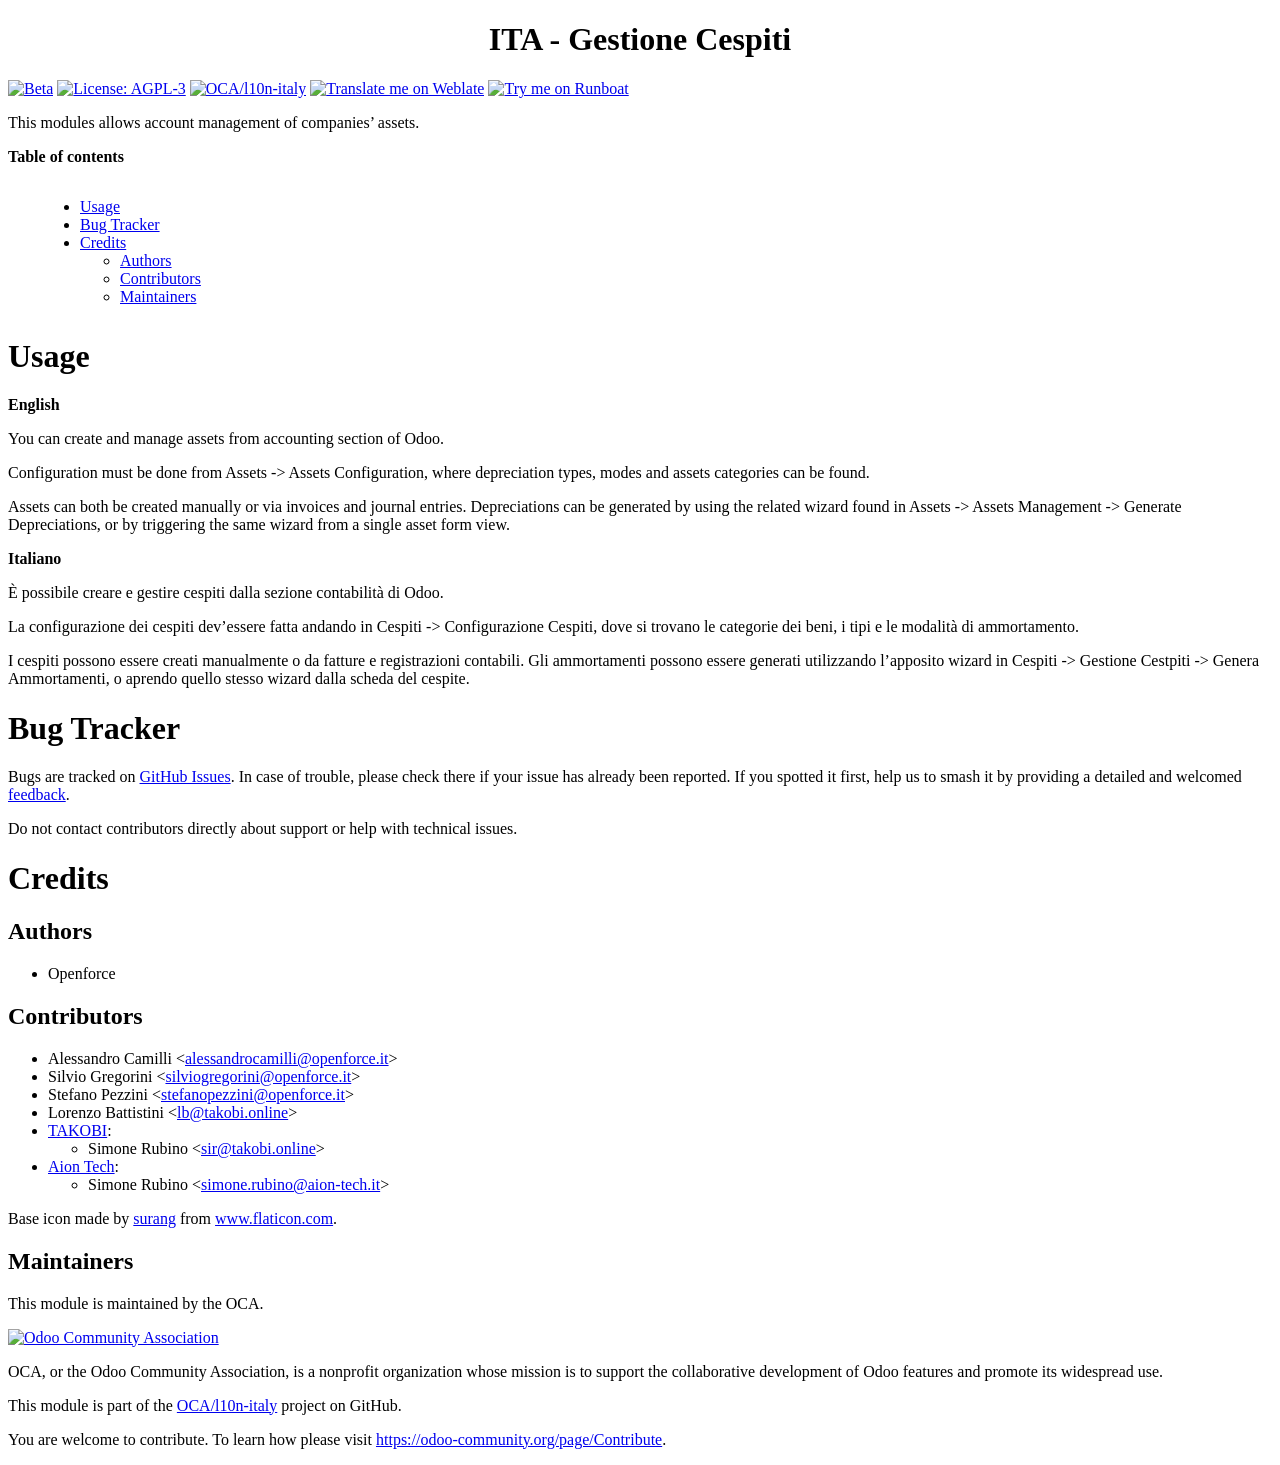
==== commit de357715: "Merge branch '14.0' into 14.0-rei-copy" ====
--- a/assets_management/static/description/index.html
+++ b/assets_management/static/description/index.html
@@ -8,10 +8,11 @@
 
 /*
 :Author: David Goodger (goodger@python.org)
-:Id: $Id: html4css1.css 8954 2022-01-20 10:10:25Z milde $
+:Id: $Id: html4css1.css 9511 2024-01-13 09:50:07Z milde $
 :Copyright: This stylesheet has been placed in the public domain.
 
 Default cascading style sheet for the HTML output of Docutils.
+Despite the name, some widely supported CSS2 features are used.
 
 See https://docutils.sourceforge.io/docs/howto/html-stylesheets.html for how to
 customize this style sheet.
@@ -274,7 +275,7 @@
   margin-left: 2em ;
   margin-right: 2em }
 
-pre.code .ln { color: grey; } /* line numbers */
+pre.code .ln { color: gray; } /* line numbers */
 pre.code, code { background-color: #eeeeee }
 pre.code .comment, code .comment { color: #5C6576 }
 pre.code .keyword, code .keyword { color: #3B0D06; font-weight: bold }
@@ -300,7 +301,7 @@
 span.pre {
   white-space: pre }
 
-span.problematic {
+span.problematic, pre.problematic {
   color: red }
 
 span.section-subtitle {
@@ -366,7 +367,7 @@
 !! This file is generated by oca-gen-addon-readme !!
 !! changes will be overwritten.                   !!
 !!!!!!!!!!!!!!!!!!!!!!!!!!!!!!!!!!!!!!!!!!!!!!!!!!!!
-!! source digest: sha256:18465216d8f8d07ebefde6d92aa5a378eed89759f19131afc9b464eb71704d14
+!! source digest: sha256:d5e5452d82990e23ff9df6e3752834676d6b441da12d9a3cb7312e69877a4536
 !!!!!!!!!!!!!!!!!!!!!!!!!!!!!!!!!!!!!!!!!!!!!!!!!!!! -->
 <p><a class="reference external image-reference" href="https://odoo-community.org/page/development-status"><img alt="Beta" src="https://img.shields.io/badge/maturity-Beta-yellow.png" /></a> <a class="reference external image-reference" href="http://www.gnu.org/licenses/agpl-3.0-standalone.html"><img alt="License: AGPL-3" src="https://img.shields.io/badge/licence-AGPL--3-blue.png" /></a> <a class="reference external image-reference" href="https://github.com/OCA/l10n-italy/tree/14.0/assets_management"><img alt="OCA/l10n-italy" src="https://img.shields.io/badge/github-OCA%2Fl10n--italy-lightgray.png?logo=github" /></a> <a class="reference external image-reference" href="https://translation.odoo-community.org/projects/l10n-italy-14-0/l10n-italy-14-0-assets_management"><img alt="Translate me on Weblate" src="https://img.shields.io/badge/weblate-Translate%20me-F47D42.png" /></a> <a class="reference external image-reference" href="https://runboat.odoo-community.org/builds?repo=OCA/l10n-italy&amp;target_branch=14.0"><img alt="Try me on Runboat" src="https://img.shields.io/badge/runboat-Try%20me-875A7B.png" /></a></p>
 <p>This modules allows account management of companies’ assets.</p>
@@ -422,13 +423,19 @@
 <li>Simone Rubino &lt;<a class="reference external" href="mailto:sir&#64;takobi.online">sir&#64;takobi.online</a>&gt;</li>
 </ul>
 </li>
+<li><a class="reference external" href="https://aiontech.company/">Aion Tech</a>:<ul>
+<li>Simone Rubino &lt;<a class="reference external" href="mailto:simone.rubino&#64;aion-tech.it">simone.rubino&#64;aion-tech.it</a>&gt;</li>
+</ul>
+</li>
 </ul>
 <p>Base icon made by <a class="reference external" href="https://www.flaticon.com/authors/surang">surang</a> from <a class="reference external" href="https://www.flaticon.com/">www.flaticon.com</a>.</p>
 </div>
 <div class="section" id="maintainers">
 <h2><a class="toc-backref" href="#toc-entry-6">Maintainers</a></h2>
 <p>This module is maintained by the OCA.</p>
-<a class="reference external image-reference" href="https://odoo-community.org"><img alt="Odoo Community Association" src="https://odoo-community.org/logo.png" /></a>
+<a class="reference external image-reference" href="https://odoo-community.org">
+<img alt="Odoo Community Association" src="https://odoo-community.org/logo.png" />
+</a>
 <p>OCA, or the Odoo Community Association, is a nonprofit organization whose
 mission is to support the collaborative development of Odoo features and
 promote its widespread use.</p>
